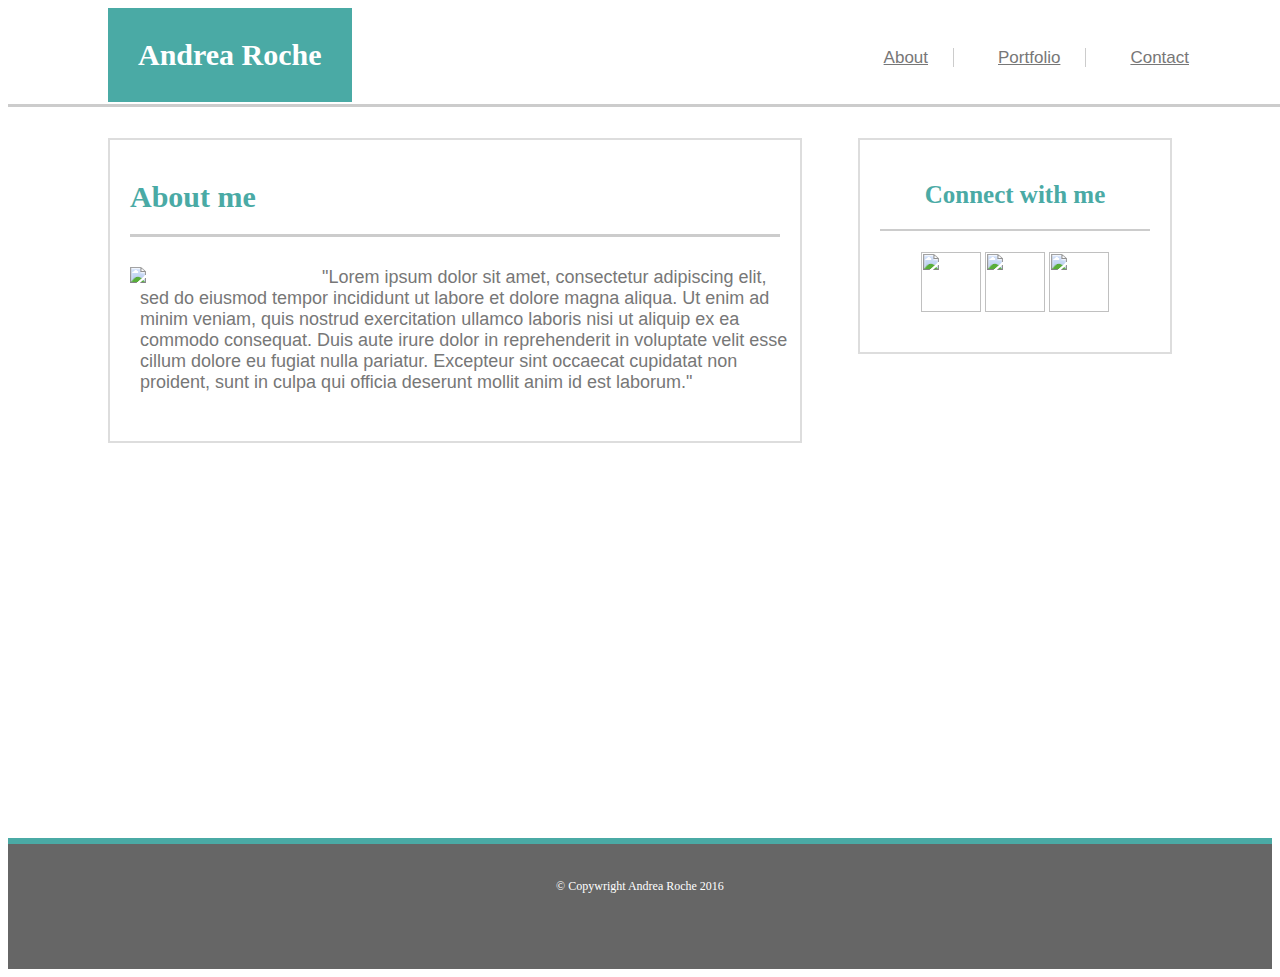
==== index.html @ 13fa29bc "finished contact form" ====
<!DOCTYPE html>

<html>

	<head>
		<title>AMR's Portfolio </title>
			<link href="assets/css/style.css" rel="stylesheet" type="text/css">

			<link rel="stylesheet" href="https://maxcdn.bootstrapcdn.com/bootstrap/3.3.6/css/bootstrap.min.css" integrity="sha384-1q8mTJOASx8j1Au+a5WDVnPi2lkFfwwEAa8hDDdjZlpLegxhjVME1fgjWPGmkzs7" crossorigin="anonymous">

			
	</head>

<body>
     
	<header>

		<h1> Andrea Roche </h1>
			<ul>
		 		<li><a href="index.html" id="detail"> About</a></li>

		 		<li><a href="portfolio.html" id="detail"> Portfolio</a></li>

		 		<li><a href="contact.html"> Contact</a></li>
		  	</ul>	
    </header>

<div class="wrapper">

	<article>

		<h1> About me </h1>
			<img src= "https://raw.githubusercontent.com/amr08/Basic-Portfolio/master/assets/images/FullSizeRender%208.jpg"> 
			<p> "Lorem ipsum dolor sit amet, consectetur adipiscing elit, sed do eiusmod tempor incididunt ut labore et dolore magna aliqua. Ut enim ad minim veniam, quis nostrud exercitation ullamco laboris nisi ut aliquip ex ea commodo consequat. Duis aute irure dolor in reprehenderit in voluptate velit esse cillum dolore eu fugiat nulla pariatur. Excepteur sint occaecat cupidatat non proident, sunt in culpa qui officia deserunt mollit anim id est laborum." </p>
    </article>
        
	<aside>
    
		<h2> Connect with me </h2>
    		<ul>
        		<a href="https://github.com/amr08"><li> <img src= "https://raw.githubusercontent.com/amr08/Basic-Portfolio/master/assets/images/1468433981_github_square.png"></li></a>

        	<a href="https://www.linkedin.com/in/andrea-roche-467a6222"><li> <img src= "https://raw.githubusercontent.com/amr08/Basic-Portfolio/master/assets/images/1468433733_social_linkedin_box_blue.png"></li></a>

        		<a href="http://stackoverflow.com/users/6609767/amr08"><li><img src= "https://raw.githubusercontent.com/amr08/Basic-Portfolio/master/assets/images/1468434232_stackoverflow-square-social-media.png"></li></a>
       	 	</ul>
	</aside>

</div>

	<footer> &copy Copywright Andrea Roche 2016 </footer>

</body>
	
</html>
---- assets/css/style.css ----
body {
	background: url("https://raw.githubusercontent.com/amr08/Basic-Portfolio/master/assets/css/retina_wood/retina_wood.png");	
 
}

header {

	background-color: #ffffff;
	position: fixed;
	width: 100%;
	border-bottom: 3px solid #cccccc;
	z-index: 1;

}

header h1 {

	background-color: #4aaaa5;
	color: white;
	text-align: center;
	padding: 30px;	
	font-size: 30px;
	font-family: "Georgia", "Times", "serif";
	float: left;
	margin: 0px;
	margin-left: 100px;
	font-weight: bold;

}

header ul {
	list-style-type: none;
	margin-top: 20px;
	float: right;
	margin-right: 59px;
	padding: 20px;

}

header  li {
	display: inline;
	font-size: 17px;
	background-color: white;
	padding: 20px;
	font-family: "Arial", "Helvetica Neue";

}

header li a {
	color: #777777;

}

header li a:hover {
	text-decoration: none;
	color: #4aaaa5;

}
	
#detail {
	border-right: 1px solid #cccccc;
	padding-right: 25px;
}

.wrapper {

padding-top: 130px;
height: 700px;

}

.photo {
	height: 205px;
	width: 270px;
	margin: 15px;

}

.text {
	background-color: #4aaaa5;
	color: #ffffff;
	padding:13px;
	width: 270px;
	position: absolute;
	text-align: center;
	font-size: 25px;
	font-family: "Times";
	
}

#box1 {
 	margin-left: 15px;
 	margin-top:150px;
}

#box2 {
	margin-left: 315px;
	margin-top: 150px;
}

#box3 {
	margin-left: 15px;
	margin-top: 385px;
}

#box4 {
 margin-left: 315px;
 margin-top: 385px;
}

#box5 {
	margin-left: 15px;
	margin-top: 620px;
}

article {
	width: 650px;
	background-color: #ffffff;
	padding: 20px;
	float: left;
	margin-left: 100px;
	border: 2px solid #dddddd;
	margin-bottom: 40px;

}

article h1 {
	color: #4aaaa5;
	font-size: 30px;
	font-family: "Georgia", "Times", "serif";
	border-bottom: 3px solid #cccccc;
	padding-bottom: 20px;
	font-weight: bold;

}

article img {
	float: left;
	width: 172px;
	margin-top: 10px;
	margin-right: 20px;

}

article p {
	padding: 10px;
	width: 100%;
	color:#777777;
	font-family: "Arial", "Helvetica Neue";
	font-size: 18px
	
}

aside {
	
	width:270px;	
	background-color: #ffffff;
	float: right;
	margin-right: 100px;
	clear: right;
	border: 2px solid #dddddd;
	padding: 20px;

	/*position:fixed*/;
	
}

aside img{
	width: 60px;
	height: 60px;
	
}

aside ul {
	padding: 0px;
	text-align: center;
	margin-top: 20px;

}
aside li{
	display: inline;

}

aside h2 {
	color: #4aaaa5;
	font-size: 25px;
	font-family: "Georgia", "Times", "serif";
	border-bottom: 2px solid #cccccc;
	padding-bottom: 20px;
	text-align: center;
	
}

footer {
	background-color: #666666;
	width: 100%;
	border-top: 6px solid #4aaaa5;
	text-align: center;
	color:#ffffff;
	font-size: 12px;
	height:90px;
	padding-top:35px;
	clear: both;	

}

form {
	color:#777777;
	font-family: "Arial", "Helvetica Neue";
	font-size: 15px

	
}

button {
	background-color: #4aaaa5;
	width: 115px;
	padding: 8px;
	color: #ffffff;	
	border: none;


}

.button {
	color: white;
	font-size: 20px;
	font-family: "Times", "serif";
	padding-top: 20px;

}

#user_name, #email {
	width: 100%;
	padding: 5px;
	
}

#message {
	width: 100%;
	height: 200px;
	
}
/*figure this shit out

input text {
 padding: 10px;

}
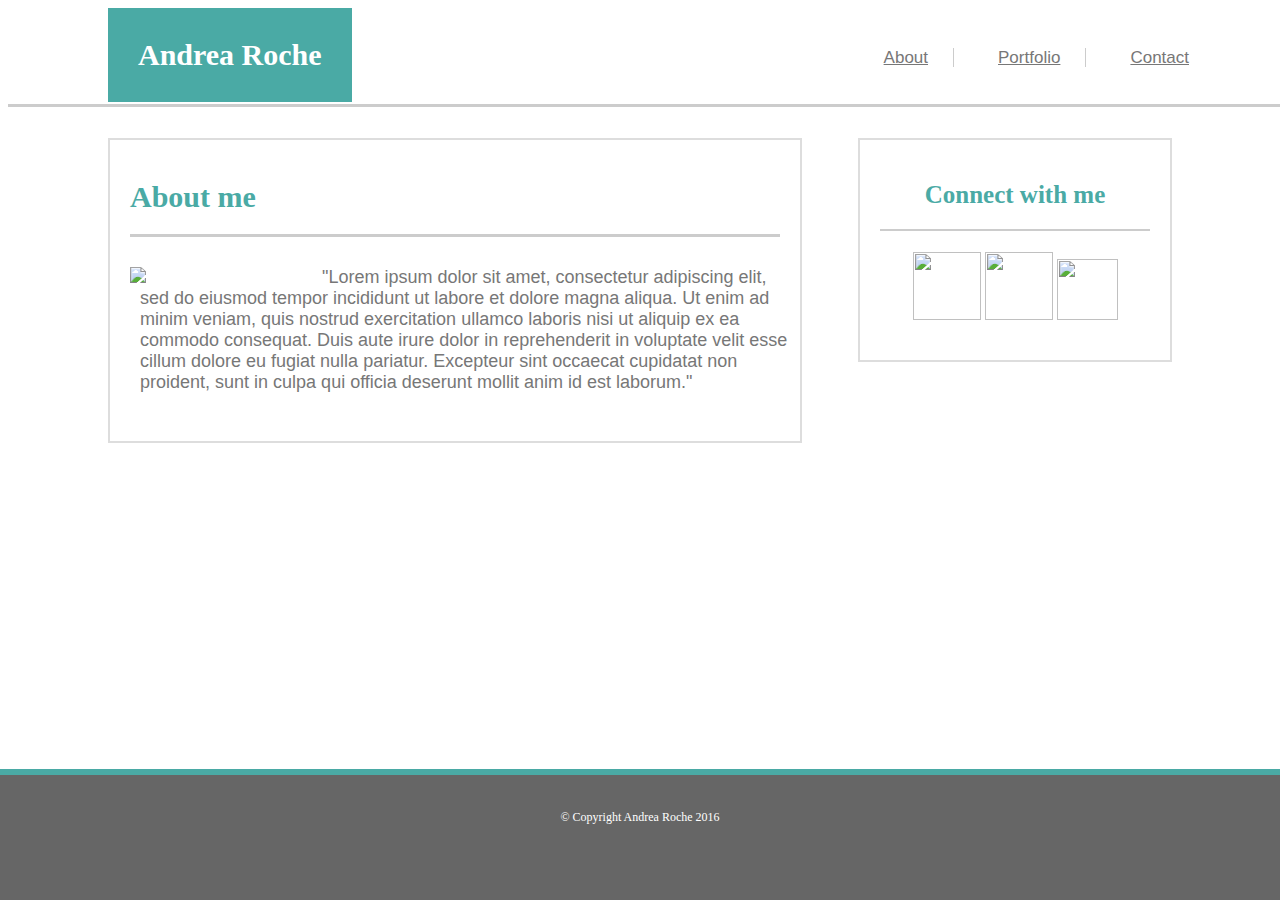
==== commit 308a2156: "added cool effects" ====
--- a/index.html
+++ b/index.html
@@ -38,17 +38,17 @@
     
 		<h2> Connect with me </h2>
     		<ul>
-        		<a href="https://github.com/amr08"><li> <img src= "https://raw.githubusercontent.com/amr08/Basic-Portfolio/master/assets/images/1468433981_github_square.png"></li></a>
+        		<a href="https://github.com/amr08"><li> <img class="asideimg" src= "https://raw.githubusercontent.com/amr08/Basic-Portfolio/master/assets/images/1468433981_github_square.png"></li></a>
 
-        	<a href="https://www.linkedin.com/in/andrea-roche-467a6222"><li> <img src= "https://raw.githubusercontent.com/amr08/Basic-Portfolio/master/assets/images/1468433733_social_linkedin_box_blue.png"></li></a>
+        		<a href="https://www.linkedin.com/in/andrea-roche-467a6222"><li> <img class="asideimg" src= "https://raw.githubusercontent.com/amr08/Basic-Portfolio/master/assets/images/1469045984_linkedin_square_color.png"></li></a>
 
-        		<a href="http://stackoverflow.com/users/6609767/amr08"><li><img src= "https://raw.githubusercontent.com/amr08/Basic-Portfolio/master/assets/images/1468434232_stackoverflow-square-social-media.png"></li></a>
+        		<a href="http://stackoverflow.com/users/6609767/amr08"><li> <img  src= "https://raw.githubusercontent.com/amr08/Basic-Portfolio/master/assets/images/1469046281_stackoverflow.png"></li></a>
        	 	</ul>
 	</aside>
 
 </div>
 
-	<footer> &copy Copywright Andrea Roche 2016 </footer>
+	<footer> &copy Copyright Andrea Roche 2016 </footer>
 
 </body>
 	
--- a/assets/css/style.css
+++ b/assets/css/style.css
@@ -1,8 +1,33 @@
+
+
+/*sticky footer mod*/
+html {
+    position: relative;
+    min-height: 100%;
+}
 
 body {
-	background: url("https://raw.githubusercontent.com/amr08/Basic-Portfolio/master/assets/css/retina_wood/retina_wood.png");	
- 
-}
+   
+    background: url("https://raw.githubusercontent.com/amr08/Basic-Portfolio/master/assets/css/retina_wood/retina_wood.png");	
+    height: 100%;
+}
+
+footer {
+	background-color: #666666;
+	border-top: 6px solid #4aaaa5;
+	text-align: center;
+	color:#ffffff;
+	font-size: 12px;
+	height:90px;
+	padding-top:35px;
+	position: absolute;
+    left: 0;
+    bottom: 0;
+    width: 100%;
+}
+/*end stick footer mod*/
+
+
 
 header {
 
@@ -55,7 +80,8 @@
 header li a:hover {
 	text-decoration: none;
 	color: #4aaaa5;
-
+	text-shadow: 10px 10px 20px #E6E6E6;
+	font-weight: bold;
 }
 	
 #detail {
@@ -66,7 +92,6 @@
 .wrapper {
 
 padding-top: 130px;
-height: 700px;
 
 }
 
@@ -75,8 +100,12 @@
 	width: 270px;
 	margin: 15px;
 
-}
-
+
+}
+
+.photo:hover {
+	box-shadow: 10px 5px 5px gray;
+}
 .text {
 	background-color: #4aaaa5;
 	color: #ffffff;
@@ -121,7 +150,7 @@
 	float: left;
 	margin-left: 100px;
 	border: 2px solid #dddddd;
-	margin-bottom: 40px;
+	margin-bottom: 130px;
 
 }
 
@@ -167,9 +196,17 @@
 }
 
 aside img{
-	width: 60px;
-	height: 60px;
-	
+	width: 61px;
+	height: 61px;
+	
+}
+.asideimg {
+	width: 68px;
+	height: 68px;
+}
+
+aside img:hover {
+	 transform: scale(1.1); 
 }
 
 aside ul {
@@ -193,24 +230,12 @@
 	
 }
 
-footer {
-	background-color: #666666;
-	width: 100%;
-	border-top: 6px solid #4aaaa5;
-	text-align: center;
-	color:#ffffff;
-	font-size: 12px;
-	height:90px;
-	padding-top:35px;
-	clear: both;	
-
-}
+
 
 form {
 	color:#777777;
 	font-family: "Arial", "Helvetica Neue";
 	font-size: 15px
-
 	
 }
 
@@ -221,7 +246,6 @@
 	color: #ffffff;	
 	border: none;
 
-
 }
 
 .button {
@@ -232,6 +256,10 @@
 
 }
 
+button:hover {
+	 transform: scale(1.1); 
+	}
+
 #user_name, #email {
 	width: 100%;
 	padding: 5px;
@@ -243,11 +271,6 @@
 	height: 200px;
 	
 }
-/*figure this shit out
-
-input text {
- padding: 10px;
-
-}
-
-
+
+
+
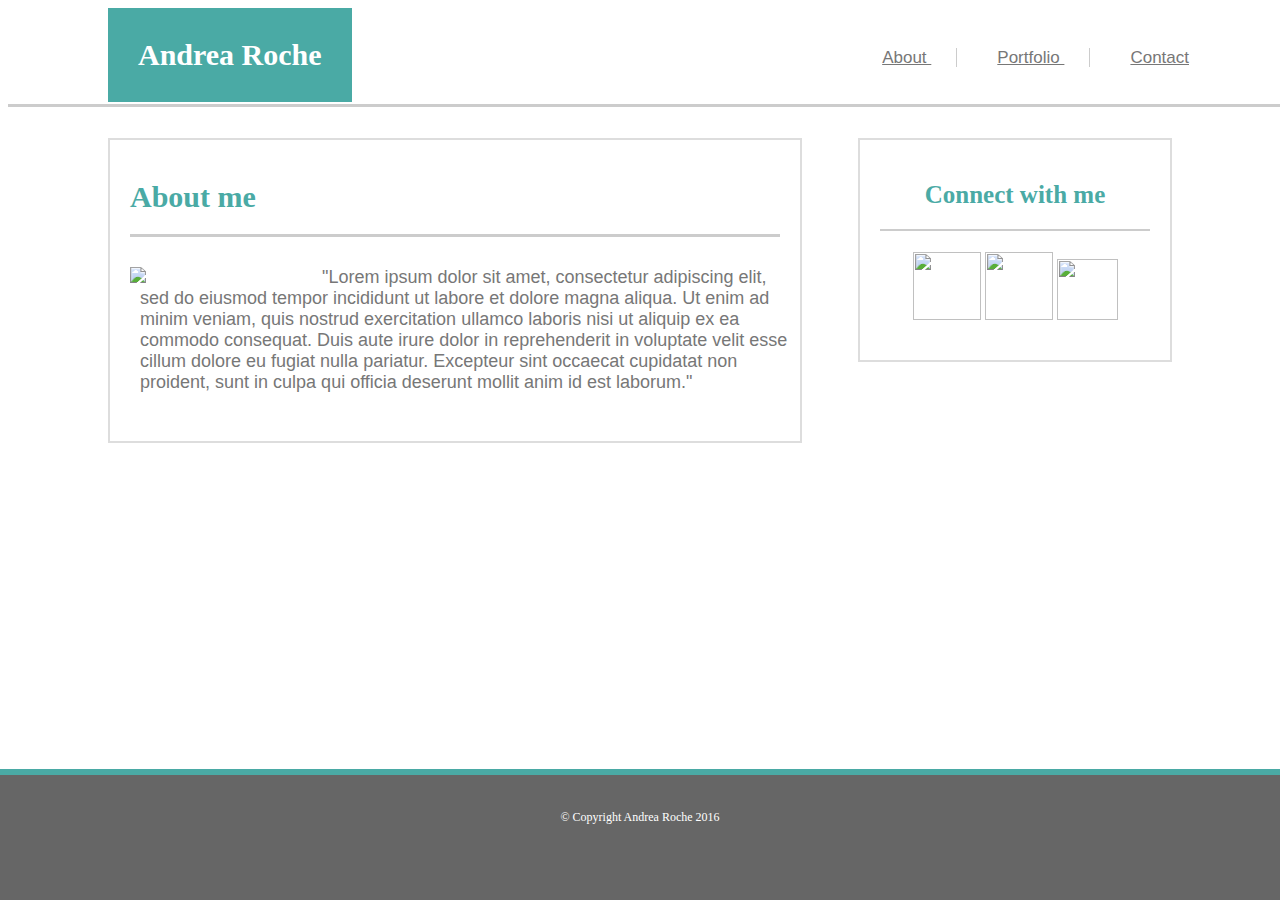
==== commit 1310f90d: "cleaned up code" ====
--- a/index.html
+++ b/index.html
@@ -3,12 +3,13 @@
 <html>
 
 	<head>
-		<title>AMR's Portfolio </title>
+
+		<title> AMR's Portfolio </title>
+
 			<link href="assets/css/style.css" rel="stylesheet" type="text/css">
 
 			<link rel="stylesheet" href="https://maxcdn.bootstrapcdn.com/bootstrap/3.3.6/css/bootstrap.min.css" integrity="sha384-1q8mTJOASx8j1Au+a5WDVnPi2lkFfwwEAa8hDDdjZlpLegxhjVME1fgjWPGmkzs7" crossorigin="anonymous">
 
-			
 	</head>
 
 <body>
@@ -16,13 +17,15 @@
 	<header>
 
 		<h1> Andrea Roche </h1>
+
 			<ul>
-		 		<li><a href="index.html" id="detail"> About</a></li>
+		 		<li><a href="index.html" id="detail"> About </a></li>
 
-		 		<li><a href="portfolio.html" id="detail"> Portfolio</a></li>
+		 		<li><a href="portfolio.html" id="detail"> Portfolio </a></li>
 
-		 		<li><a href="contact.html"> Contact</a></li>
+		 		<li><a href="contact.html"> Contact </a></li>
 		  	</ul>	
+
     </header>
 
 <div class="wrapper">
@@ -31,12 +34,14 @@
 
 		<h1> About me </h1>
 			<img src= "https://raw.githubusercontent.com/amr08/Basic-Portfolio/master/assets/images/FullSizeRender%208.jpg"> 
-			<p> "Lorem ipsum dolor sit amet, consectetur adipiscing elit, sed do eiusmod tempor incididunt ut labore et dolore magna aliqua. Ut enim ad minim veniam, quis nostrud exercitation ullamco laboris nisi ut aliquip ex ea commodo consequat. Duis aute irure dolor in reprehenderit in voluptate velit esse cillum dolore eu fugiat nulla pariatur. Excepteur sint occaecat cupidatat non proident, sunt in culpa qui officia deserunt mollit anim id est laborum." </p>
+				<p> "Lorem ipsum dolor sit amet, consectetur adipiscing elit, sed do eiusmod tempor incididunt ut labore et dolore magna aliqua. Ut enim ad minim veniam, quis nostrud exercitation ullamco laboris nisi ut aliquip ex ea commodo consequat. Duis aute irure dolor in reprehenderit in voluptate velit esse cillum dolore eu fugiat nulla pariatur. Excepteur sint occaecat cupidatat non proident, sunt in culpa qui officia deserunt mollit anim id est laborum." </p>
+
     </article>
         
 	<aside>
     
 		<h2> Connect with me </h2>
+
     		<ul>
         		<a href="https://github.com/amr08"><li> <img class="asideimg" src= "https://raw.githubusercontent.com/amr08/Basic-Portfolio/master/assets/images/1468433981_github_square.png"></li></a>
 
@@ -44,6 +49,7 @@
 
         		<a href="http://stackoverflow.com/users/6609767/amr08"><li> <img  src= "https://raw.githubusercontent.com/amr08/Basic-Portfolio/master/assets/images/1469046281_stackoverflow.png"></li></a>
        	 	</ul>
+
 	</aside>
 
 </div>
--- a/assets/css/style.css
+++ b/assets/css/style.css
@@ -4,15 +4,18 @@
 html {
     position: relative;
     min-height: 100%;
+
 }
 
 body {
    
     background: url("https://raw.githubusercontent.com/amr08/Basic-Portfolio/master/assets/css/retina_wood/retina_wood.png");	
     height: 100%;
+
 }
 
 footer {
+
 	background-color: #666666;
 	border-top: 6px solid #4aaaa5;
 	text-align: center;
@@ -24,10 +27,9 @@
     left: 0;
     bottom: 0;
     width: 100%;
+
 }
 /*end stick footer mod*/
-
-
 
 header {
 
@@ -80,18 +82,19 @@
 header li a:hover {
 	text-decoration: none;
 	color: #4aaaa5;
-	text-shadow: 10px 10px 20px #E6E6E6;
+	text-shadow: 10px 10px 30px #E6E6E6;
 	font-weight: bold;
+
 }
 	
 #detail {
 	border-right: 1px solid #cccccc;
 	padding-right: 25px;
+
 }
 
 .wrapper {
-
-padding-top: 130px;
+	padding-top: 130px;
 
 }
 
@@ -100,12 +103,13 @@
 	width: 270px;
 	margin: 15px;
 
-
 }
 
 .photo:hover {
 	box-shadow: 10px 5px 5px gray;
-}
+
+}
+
 .text {
 	background-color: #4aaaa5;
 	color: #ffffff;
@@ -118,30 +122,35 @@
 	
 }
 
-#box1 {
- 	margin-left: 15px;
- 	margin-top:150px;
-}
-
-#box2 {
-	margin-left: 315px;
-	margin-top: 150px;
-}
-
-#box3 {
-	margin-left: 15px;
-	margin-top: 385px;
-}
-
-#box4 {
- margin-left: 315px;
- margin-top: 385px;
-}
-
-#box5 {
-	margin-left: 15px;
-	margin-top: 620px;
-}
+	#box1 {
+ 		margin-left: 15px;
+ 		margin-top:150px;
+
+	}
+
+	#box2 {
+		margin-left: 315px;
+		margin-top: 150px;
+
+	}
+
+	#box3 {
+		margin-left: 15px;
+		margin-top: 385px;
+
+	}
+
+	#box4 {
+ 		margin-left: 315px;
+ 		margin-top: 385px;
+
+	}
+
+	#box5 {
+		margin-left: 15px;
+		margin-top: 620px;
+		
+	}
 
 article {
 	width: 650px;
@@ -191,8 +200,6 @@
 	border: 2px solid #dddddd;
 	padding: 20px;
 
-	/*position:fixed*/;
-	
 }
 
 aside img{
@@ -200,13 +207,16 @@
 	height: 61px;
 	
 }
+
 .asideimg {
 	width: 68px;
 	height: 68px;
+
 }
 
 aside img:hover {
 	 transform: scale(1.1); 
+
 }
 
 aside ul {
@@ -215,6 +225,7 @@
 	margin-top: 20px;
 
 }
+
 aside li{
 	display: inline;
 
@@ -230,8 +241,6 @@
 	
 }
 
-
-
 form {
 	color:#777777;
 	font-family: "Arial", "Helvetica Neue";
@@ -258,7 +267,8 @@
 
 button:hover {
 	 transform: scale(1.1); 
-	}
+
+}
 
 #user_name, #email {
 	width: 100%;
@@ -272,5 +282,3 @@
 	
 }
 
-
-
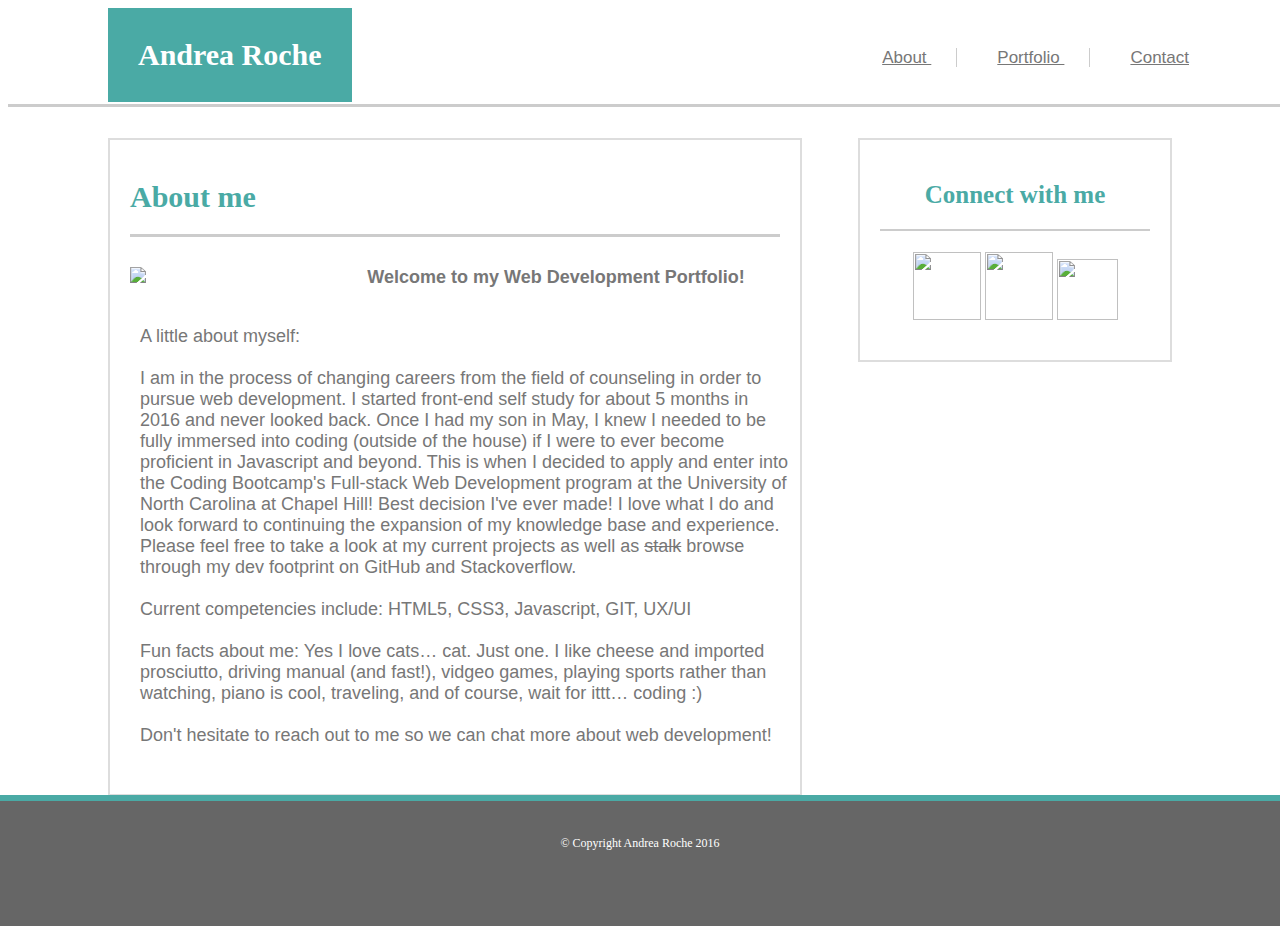
==== commit 842c66f5: "final push to github" ====
--- a/index.html
+++ b/index.html
@@ -16,7 +16,7 @@
      
 	<header>
 
-		<h1> Andrea Roche </h1>
+		<a href="index.html"> <h1> Andrea Roche </h1> </a>
 
 			<ul>
 		 		<li><a href="index.html" id="detail"> About </a></li>
@@ -34,7 +34,16 @@
 
 		<h1> About me </h1>
 			<img src= "https://raw.githubusercontent.com/amr08/Basic-Portfolio/master/assets/images/FullSizeRender%208.jpg"> 
-				<p> "Lorem ipsum dolor sit amet, consectetur adipiscing elit, sed do eiusmod tempor incididunt ut labore et dolore magna aliqua. Ut enim ad minim veniam, quis nostrud exercitation ullamco laboris nisi ut aliquip ex ea commodo consequat. Duis aute irure dolor in reprehenderit in voluptate velit esse cillum dolore eu fugiat nulla pariatur. Excepteur sint occaecat cupidatat non proident, sunt in culpa qui officia deserunt mollit anim id est laborum." </p>
+				<p id="pdetail"> Welcome to my Web Development Portfolio!</p> 
+				<p> A little about myself: <br><br>
+				I am in the process of changing careers from the field of counseling in order to pursue web development. I started front-end self study for about 5 months in 2016 and never looked back.  Once I had my son in May, I knew I needed to be fully immersed into coding (outside of the house) if I were to ever become proficient in Javascript and beyond. This is when I decided to apply and enter into the Coding Bootcamp&#39;s Full-stack Web Development program at the University of North Carolina at Chapel Hill!  Best decision I&#39;ve ever made! I love what I do and look forward to continuing the expansion of my knowledge base and experience.   Please feel free to take a look at my current projects as well as <strike>stalk</strike> browse through my dev footprint on GitHub and Stackoverflow. <br><br>
+
+				Current competencies include: HTML5, CSS3, Javascript, GIT, UX/UI <br><br>
+ 
+				Fun facts about me: Yes I love cats&#8230  cat. Just one.  I like cheese and imported prosciutto, driving manual (and fast!), vidgeo games, playing sports rather than watching, piano is cool, traveling, and of course, wait for ittt&#8230 coding :) <br><br>
+
+				Don&#39;t hesitate to reach out to me so we can chat more about web development!
+ 				</p>
 
     </article>
         
--- a/assets/css/style.css
+++ b/assets/css/style.css
@@ -48,7 +48,7 @@
 	text-align: center;
 	padding: 30px;	
 	font-size: 30px;
-	font-family: "Georgia", "Times", "serif";
+	font-family: 'Georgia', 'Times', 'Times New Roman', 'serif';
 	float: left;
 	margin: 0px;
 	margin-left: 100px;
@@ -70,7 +70,7 @@
 	font-size: 17px;
 	background-color: white;
 	padding: 20px;
-	font-family: "Arial", "Helvetica Neue";
+	font-family: 'Arial', 'Helvetica Neue', 'Helvetica', 'sans-serif';
 
 }
 
@@ -79,11 +79,12 @@
 
 }
 
-header li a:hover {
-	text-decoration: none;
-	color: #4aaaa5;
-	text-shadow: 10px 10px 30px #E6E6E6;
-	font-weight: bold;
+	header li a:hover {
+		text-decoration: none;
+		color: #4aaaa5;
+		text-shadow: 10px 10px 20px #E6E6E6;
+		font-weight: bold;
+	
 
 }
 	
@@ -105,8 +106,8 @@
 
 }
 
-.photo:hover {
-	box-shadow: 10px 5px 5px gray;
+	.photo:hover {
+		box-shadow: 10px 5px 5px gray;
 
 }
 
@@ -166,7 +167,7 @@
 article h1 {
 	color: #4aaaa5;
 	font-size: 30px;
-	font-family: "Georgia", "Times", "serif";
+	font-family: 'Georgia', 'Times', 'Times New Roman', 'serif';
 	border-bottom: 3px solid #cccccc;
 	padding-bottom: 20px;
 	font-weight: bold;
@@ -185,10 +186,16 @@
 	padding: 10px;
 	width: 100%;
 	color:#777777;
-	font-family: "Arial", "Helvetica Neue";
+	font-family: 'Arial', 'Helvetica Neue', 'Helvetica', 'sans-serif';
 	font-size: 18px
 	
 }
+
+	#pdetail {
+		text-align: center;
+		font-weight: bold;
+
+	}
 
 aside {
 	
@@ -214,8 +221,8 @@
 
 }
 
-aside img:hover {
-	 transform: scale(1.1); 
+	aside img:hover {
+	 	transform: scale(1.1); 
 
 }
 
@@ -234,7 +241,7 @@
 aside h2 {
 	color: #4aaaa5;
 	font-size: 25px;
-	font-family: "Georgia", "Times", "serif";
+	font-family: 'Georgia', 'Times', 'Times New Roman', 'serif';
 	border-bottom: 2px solid #cccccc;
 	padding-bottom: 20px;
 	text-align: center;
@@ -243,7 +250,7 @@
 
 form {
 	color:#777777;
-	font-family: "Arial", "Helvetica Neue";
+	font-family: 'Arial', 'Helvetica Neue', 'Helvetica', 'sans-serif';
 	font-size: 15px
 	
 }
@@ -265,8 +272,8 @@
 
 }
 
-button:hover {
-	 transform: scale(1.1); 
+	button:hover {
+	 	transform: scale(1.1); 
 
 }
 
@@ -282,3 +289,5 @@
 	
 }
 
+
+
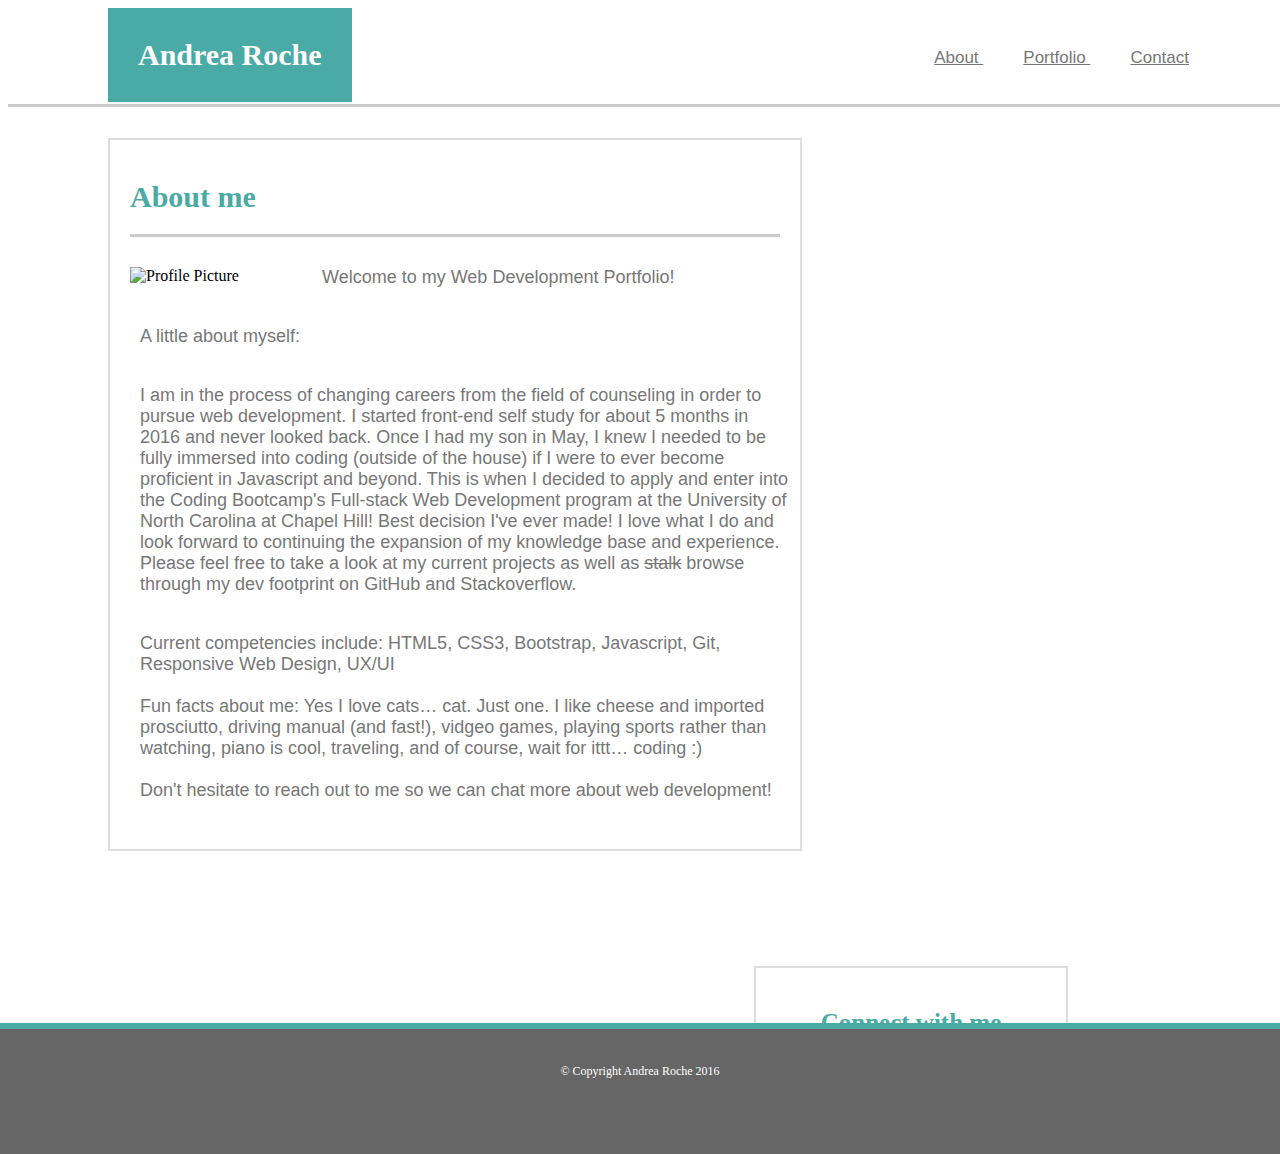
==== commit 5c658741: "adding responsive design" ====
--- a/index.html
+++ b/index.html
@@ -1,6 +1,7 @@
 <!DOCTYPE html>
 
 <html>
+
 
 	<head>
 
@@ -9,6 +10,8 @@
 			<link href="assets/css/style.css" rel="stylesheet" type="text/css">
 
 			<link rel="stylesheet" href="https://maxcdn.bootstrapcdn.com/bootstrap/3.3.6/css/bootstrap.min.css" integrity="sha384-1q8mTJOASx8j1Au+a5WDVnPi2lkFfwwEAa8hDDdjZlpLegxhjVME1fgjWPGmkzs7" crossorigin="anonymous">
+
+<meta name="viewport" content="width=device-width, initial-scale=1.0">
 
 	</head>
 
@@ -19,9 +22,9 @@
 		<a href="index.html"> <h1> Andrea Roche </h1> </a>
 
 			<ul>
-		 		<li><a href="index.html" id="detail"> About </a></li>
+		 		<li><a href="index.html" class="detail"> About </a></li>
 
-		 		<li><a href="portfolio.html" id="detail"> Portfolio </a></li>
+		 		<li><a href="portfolio.html" class="detail"> Portfolio </a></li>
 
 		 		<li><a href="contact.html"> Contact </a></li>
 		  	</ul>	
@@ -33,14 +36,14 @@
 	<article>
 
 		<h1> About me </h1>
-			<img src= "https://raw.githubusercontent.com/amr08/Basic-Portfolio/master/assets/images/FullSizeRender%208.jpg"> 
+			<img src= "https://raw.githubusercontent.com/amr08/Basic-Portfolio/master/assets/images/FullSizeRender%208.jpg" alt="Profile Picture"> 
 				<p id="pdetail"> Welcome to my Web Development Portfolio!</p> 
-				<p> A little about myself: <br><br>
-				I am in the process of changing careers from the field of counseling in order to pursue web development. I started front-end self study for about 5 months in 2016 and never looked back.  Once I had my son in May, I knew I needed to be fully immersed into coding (outside of the house) if I were to ever become proficient in Javascript and beyond. This is when I decided to apply and enter into the Coding Bootcamp&#39;s Full-stack Web Development program at the University of North Carolina at Chapel Hill!  Best decision I&#39;ve ever made! I love what I do and look forward to continuing the expansion of my knowledge base and experience.   Please feel free to take a look at my current projects as well as <strike>stalk</strike> browse through my dev footprint on GitHub and Stackoverflow. <br><br>
+				<p> A little about myself:</p> 
+				<p> I am in the process of changing careers from the field of counseling in order to pursue web development. I started front-end self study for about 5 months in 2016 and never looked back.  Once I had my son in May, I knew I needed to be fully immersed into coding (outside of the house) if I were to ever become proficient in Javascript and beyond. This is when I decided to apply and enter into the Coding Bootcamp&#39;s Full-stack Web Development program at the University of North Carolina at Chapel Hill!  Best decision I&#39;ve ever made! I love what I do and look forward to continuing the expansion of my knowledge base and experience.  Please feel free to take a look at my current projects as well as <span id="p2detail">stalk</span> browse through my dev footprint on GitHub and Stackoverflow.</p>
 
-				Current competencies include: HTML5, CSS3, Javascript, GIT, UX/UI <br><br>
+				<p> Current competencies include: HTML5, CSS3, Bootstrap, Javascript, Git, Responsive Web Design, UX/UI <br><br>
  
-				Fun facts about me: Yes I love cats&#8230  cat. Just one.  I like cheese and imported prosciutto, driving manual (and fast!), vidgeo games, playing sports rather than watching, piano is cool, traveling, and of course, wait for ittt&#8230 coding :) <br><br>
+				Fun facts about me: Yes I love cats&#8230;  cat. Just one.  I like cheese and imported prosciutto, driving manual (and fast!), vidgeo games, playing sports rather than watching, piano is cool, traveling, and of course, wait for ittt&#8230; coding :) <br><br>
 
 				Don&#39;t hesitate to reach out to me so we can chat more about web development!
  				</p>
@@ -52,18 +55,18 @@
 		<h2> Connect with me </h2>
 
     		<ul>
-        		<a href="https://github.com/amr08"><li> <img class="asideimg" src= "https://raw.githubusercontent.com/amr08/Basic-Portfolio/master/assets/images/1468433981_github_square.png"></li></a>
+        		<li> <a href="https://github.com/amr08"><img class="asideimg" src= "https://raw.githubusercontent.com/amr08/Basic-Portfolio/master/assets/images/1468433981_github_square.png" alt="github icon"></a></li>
 
-        		<a href="https://www.linkedin.com/in/andrea-roche-467a6222"><li> <img class="asideimg" src= "https://raw.githubusercontent.com/amr08/Basic-Portfolio/master/assets/images/1469045984_linkedin_square_color.png"></li></a>
+        		<li><a href="https://www.linkedin.com/in/andrea-roche-467a6222"><img class="asideimg" src= "https://raw.githubusercontent.com/amr08/Basic-Portfolio/master/assets/images/1469045984_linkedin_square_color.png" alt="linkedin icon"></a></li>
 
-        		<a href="http://stackoverflow.com/users/6609767/amr08"><li> <img  src= "https://raw.githubusercontent.com/amr08/Basic-Portfolio/master/assets/images/1469046281_stackoverflow.png"></li></a>
+        		<li><a href="http://stackoverflow.com/users/6609767/amr08"><img  src= "https://raw.githubusercontent.com/amr08/Basic-Portfolio/master/assets/images/1469046281_stackoverflow.png" alt="stack overflow icon"></a></li>
        	 	</ul>
 
 	</aside>
 
 </div>
 
-	<footer> &copy Copyright Andrea Roche 2016 </footer>
+	<footer> &copy; Copyright Andrea Roche 2016 </footer>
 
 </body>
 	
--- a/assets/css/style.css
+++ b/assets/css/style.css
@@ -29,7 +29,7 @@
     width: 100%;
 
 }
-/*end stick footer mod*/
+/*end sticky footer mod*/
 
 header {
 
@@ -85,7 +85,6 @@
 		text-shadow: 10px 10px 20px #E6E6E6;
 		font-weight: bold;
 	
-
 }
 	
 #detail {
@@ -96,14 +95,15 @@
 
 .wrapper {
 	padding-top: 130px;
+	width: 960px;
+	margin-left: 100px;
 
 }
 
 .photo {
 	height: 205px;
 	width: 270px;
-	margin: 15px;
-
+	
 }
 
 	.photo:hover {
@@ -124,32 +124,29 @@
 }
 
 	#box1 {
- 		margin-left: 15px;
- 		margin-top:150px;
+ 		margin-top:145px;
 
 	}
 
 	#box2 {
-		margin-left: 315px;
-		margin-top: 150px;
+		margin-left: 290px;
+		margin-top: 145px;
 
 	}
 
 	#box3 {
-		margin-left: 15px;
-		margin-top: 385px;
+		margin-top: 360px;
 
 	}
 
 	#box4 {
- 		margin-left: 315px;
- 		margin-top: 385px;
+ 		margin-left: 290px;
+ 		margin-top: 360px;
 
 	}
 
 	#box5 {
-		margin-left: 15px;
-		margin-top: 620px;
+		margin-top: 575px;
 		
 	}
 
@@ -158,9 +155,8 @@
 	background-color: #ffffff;
 	padding: 20px;
 	float: left;
-	margin-left: 100px;
 	border: 2px solid #dddddd;
-	margin-bottom: 130px;
+	margin-bottom: 12%;
 
 }
 
@@ -191,22 +187,25 @@
 	
 }
 
-	#pdetail {
+	.pdetail {
 		text-align: center;
 		font-weight: bold;
 
 	}
 
+    #p2detail {
+    	text-decoration: line-through;
+
+    }
+
 aside {
-	
+	width: 100%;
 	width:270px;	
 	background-color: #ffffff;
 	float: right;
-	margin-right: 100px;
-	clear: right;
 	border: 2px solid #dddddd;
 	padding: 20px;
-
+	
 }
 
 aside img{
@@ -215,16 +214,16 @@
 	
 }
 
-.asideimg {
-	width: 68px;
-	height: 68px;
-
-}
+	.asideimg {
+		width: 68px;
+		height: 68px;
+
+	}
 
 	aside img:hover {
 	 	transform: scale(1.1); 
 
-}
+	}
 
 aside ul {
 	padding: 0px;
@@ -264,18 +263,18 @@
 
 }
 
-.button {
-	color: white;
-	font-size: 20px;
-	font-family: "Times", "serif";
-	padding-top: 20px;
-
-}
+	.button {
+		color: white;
+		font-size: 20px;
+		font-family: "Times", "serif";
+		padding-top: 20px;
+
+	}
 
 	button:hover {
 	 	transform: scale(1.1); 
 
-}
+	}
 
 #user_name, #email {
 	width: 100%;
@@ -289,5 +288,243 @@
 	
 }
 
-
-
+/*regular screen*/
+	@media screen and (max-width: 980px) {
+		
+
+
+		aside {
+			margin-right: 18%;
+		}
+
+		article {
+			width: 400px;
+
+		}
+
+		article img {
+			width: 100%;
+			margin-bottom: 20px;
+
+		}
+
+		.photo {
+			width: 350px;
+			height: 300px;
+		}
+
+			#box1 {
+				width: 350px;
+				margin-top: 235px;
+			}
+
+			#box2 {
+				margin-top: 565px;
+				margin-left: 0;
+				width: 350px;
+			}
+        
+       		#box3 { 
+        		margin-top: 900px; 
+        		width: 350px;
+   	   		}
+	
+        	#box4 {
+        		margin-left: 0px;
+        		margin-top: 1230px;
+        		width: 350px;
+       		}
+
+			#box5 {
+				margin-top: 1555px;
+				width: 350px;
+				
+			}
+		}
+
+
+/*tablet*/
+	@media screen and (max-width: 768px) {
+
+
+		.wrapper {
+			margin: 0px;
+			max-width: 768px;
+
+			}
+		
+		header {
+			position: static;
+			width: 100%;
+			height: 96px;
+
+		}
+
+		header h1 {
+			margin-left: 2%;
+
+		}
+
+		header ul {	
+			margin-right: 2%;
+
+		}
+
+		article {
+			width: 98%;
+			margin-left: 9px;
+			margin-top: -15%;
+		
+		}
+
+		article img {
+			width: 50%;
+
+		}
+
+		aside {
+			float: left;
+			border: 2px solid black;
+			margin-bottom: 15%;
+			margin-top: -8%;
+			margin-left: 1%;
+			width: 98%;
+
+		}
+
+		aside ul {
+			text-align: left;
+
+		}
+
+		aside h2 {
+			text-align: left;
+	
+		}
+
+		.photo {
+			height: 250px;
+			width: 300px;
+			margin: 20px;
+
+		}
+
+			#box1 {
+				margin-top: 190px;
+				margin-left: 20px;
+				width: 300px;
+			}
+
+			#box2 {
+				margin-top: 190px;
+				margin-left: 360px;
+				width: 300px;
+
+			}
+
+			#box3 {
+				margin-left: 20px;
+				margin-top: 485px;
+				width: 300px;
+
+			}
+
+			#box4 {
+	 			margin-left:360px;
+	 			margin-top: 485px;
+	 			width: 300px;
+
+			}
+
+			#box5 {
+	 			margin-left:20px;
+	 			margin-top: 775px;
+	 			width: 300px;
+
+			}
+
+		
+		}
+
+/*phone in landscape*/
+	@media screen and (max-width: 640px) {
+
+		header {
+			position: static;
+			margin-left: -2%;
+
+		}
+
+		header h1 {
+			width: 100%;
+
+		}
+
+		header ul{
+			margin-top: 0;
+			width: 100%;
+
+		}
+
+		header li {
+			padding-left: 10%;
+			padding-right: 13.3%;
+			text-align: center;
+			
+		}
+		
+		.wrapper {
+			padding: 0px;
+			width: 640px;
+
+		}
+
+		article {
+			margin-top: 0%;
+
+		}
+
+		.photo {
+			width: 500px;
+			height: 400px;
+
+		}
+
+			#box1 {
+				width: 500px;
+				margin-top: 340px;
+				margin-left: 20px;
+
+			}
+		
+			#box2 {
+				width: 500px;
+				margin-top: 790px;
+				margin-left: 20px;
+
+			}
+
+			#box3 {
+				width: 500px;
+				margin-top: 1230px;
+				margin-left: 20px;
+
+			}
+
+			#box4 {
+				width:500px;
+				margin-left: 20px;
+				margin-top: 1665px;
+				
+			}
+
+			#box5 {
+				width: 500px;
+				margin-left:20px;
+				margin-top: 2110px;
+
+			}
+
+		}
+		
+
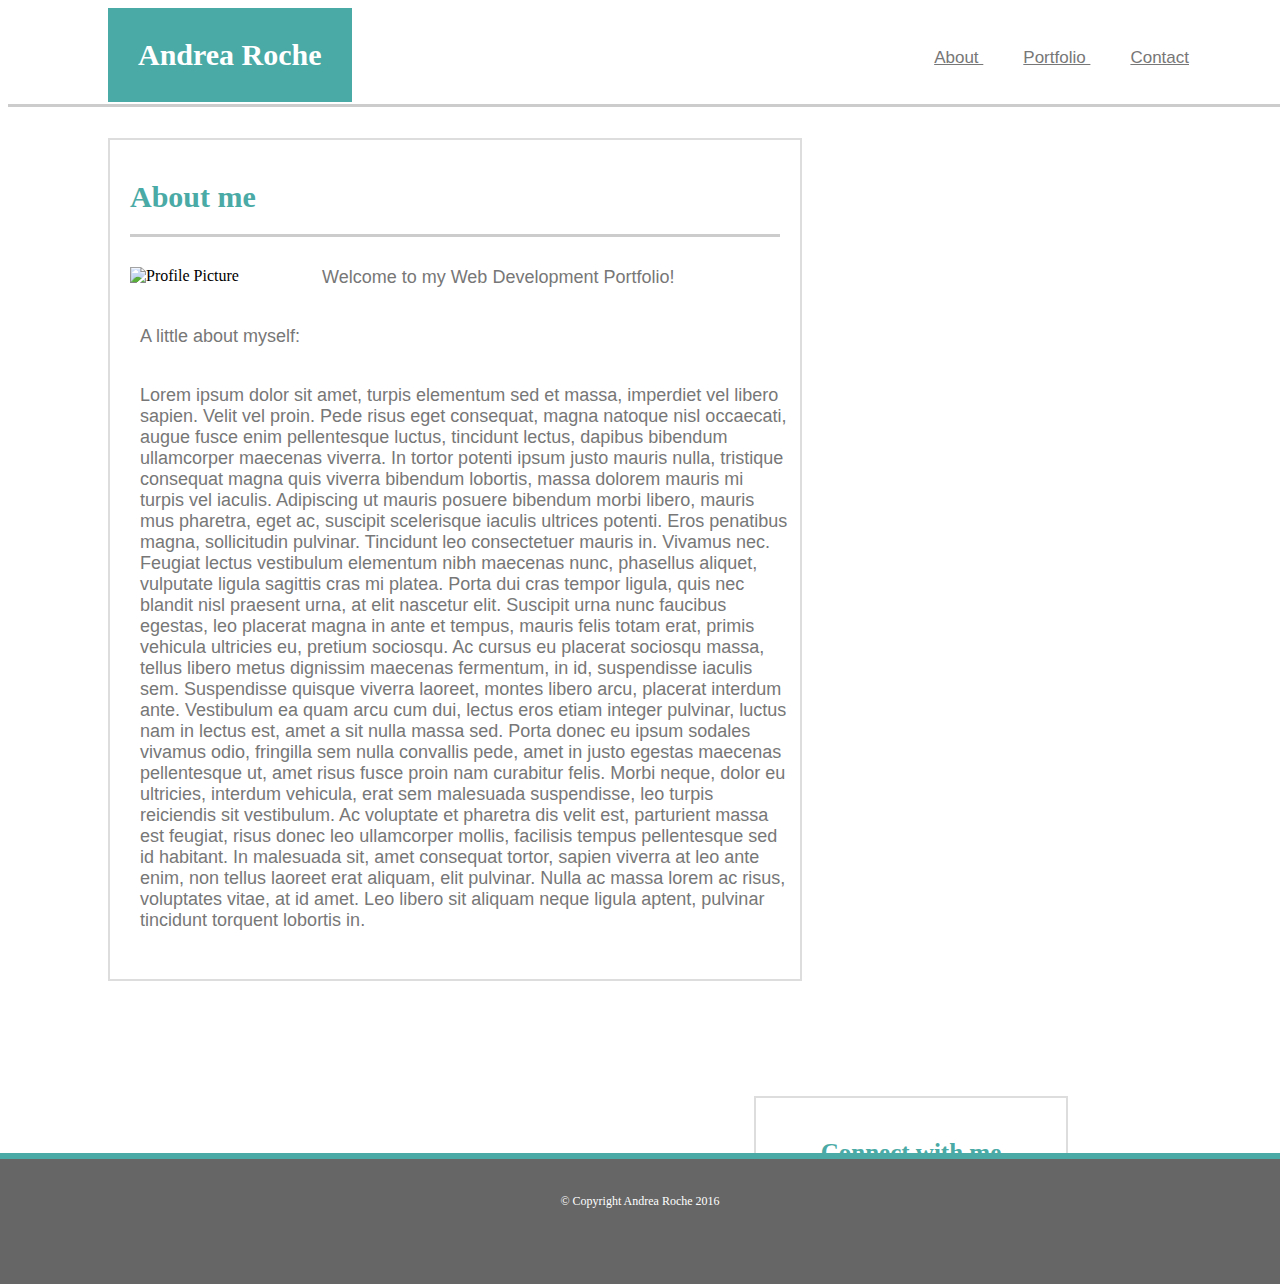
==== commit 0a54afa8: "updated mockup" ====
--- a/index.html
+++ b/index.html
@@ -39,13 +39,9 @@
 			<img src= "https://raw.githubusercontent.com/amr08/Basic-Portfolio/master/assets/images/FullSizeRender%208.jpg" alt="Profile Picture"> 
 				<p id="pdetail"> Welcome to my Web Development Portfolio!</p> 
 				<p> A little about myself:</p> 
-				<p> I am in the process of changing careers from the field of counseling in order to pursue web development. I started front-end self study for about 5 months in 2016 and never looked back.  Once I had my son in May, I knew I needed to be fully immersed into coding (outside of the house) if I were to ever become proficient in Javascript and beyond. This is when I decided to apply and enter into the Coding Bootcamp&#39;s Full-stack Web Development program at the University of North Carolina at Chapel Hill!  Best decision I&#39;ve ever made! I love what I do and look forward to continuing the expansion of my knowledge base and experience.  Please feel free to take a look at my current projects as well as <span id="p2detail">stalk</span> browse through my dev footprint on GitHub and Stackoverflow.</p>
-
-				<p> Current competencies include: HTML5, CSS3, Bootstrap, Javascript, Git, Responsive Web Design, UX/UI <br><br>
- 
-				Fun facts about me: Yes I love cats&#8230;  cat. Just one.  I like cheese and imported prosciutto, driving manual (and fast!), vidgeo games, playing sports rather than watching, piano is cool, traveling, and of course, wait for ittt&#8230; coding :) <br><br>
-
-				Don&#39;t hesitate to reach out to me so we can chat more about web development!
+				<p> Lorem ipsum dolor sit amet, turpis elementum sed et massa, imperdiet vel libero sapien. Velit vel proin. Pede risus eget consequat, magna natoque nisl occaecati, augue fusce enim pellentesque luctus, tincidunt lectus, dapibus bibendum ullamcorper maecenas viverra. In tortor potenti ipsum justo mauris nulla, tristique consequat magna quis viverra bibendum lobortis, massa dolorem mauris mi turpis vel iaculis. Adipiscing ut mauris posuere bibendum morbi libero, mauris mus pharetra, eget ac, suscipit scelerisque iaculis ultrices potenti. Eros penatibus magna, sollicitudin pulvinar. Tincidunt leo consectetuer mauris in.
+				Vivamus nec. Feugiat lectus vestibulum elementum nibh maecenas nunc, phasellus aliquet, vulputate ligula sagittis cras mi platea. Porta dui cras tempor ligula, quis nec blandit nisl praesent urna, at elit nascetur elit. Suscipit urna nunc faucibus egestas, leo placerat magna in ante et tempus, mauris felis totam erat, primis vehicula ultricies eu, pretium sociosqu. Ac cursus eu placerat sociosqu massa, tellus libero metus dignissim maecenas fermentum, in id, suspendisse iaculis sem. Suspendisse quisque viverra laoreet, montes libero arcu, placerat interdum ante.
+				Vestibulum ea quam arcu cum dui, lectus eros etiam integer pulvinar, luctus nam in lectus est, amet a sit nulla massa sed. Porta donec eu ipsum sodales vivamus odio, fringilla sem nulla convallis pede, amet in justo egestas maecenas pellentesque ut, amet risus fusce proin nam curabitur felis. Morbi neque, dolor eu ultricies, interdum vehicula, erat sem malesuada suspendisse, leo turpis reiciendis sit vestibulum. Ac voluptate et pharetra dis velit est, parturient massa est feugiat, risus donec leo ullamcorper mollis, facilisis tempus pellentesque sed id habitant. In malesuada sit, amet consequat tortor, sapien viverra at leo ante enim, non tellus laoreet erat aliquam, elit pulvinar. Nulla ac massa lorem ac risus, voluptates vitae, at id amet. Leo libero sit aliquam neque ligula aptent, pulvinar tincidunt torquent lobortis in.
  				</p>
 
     </article>
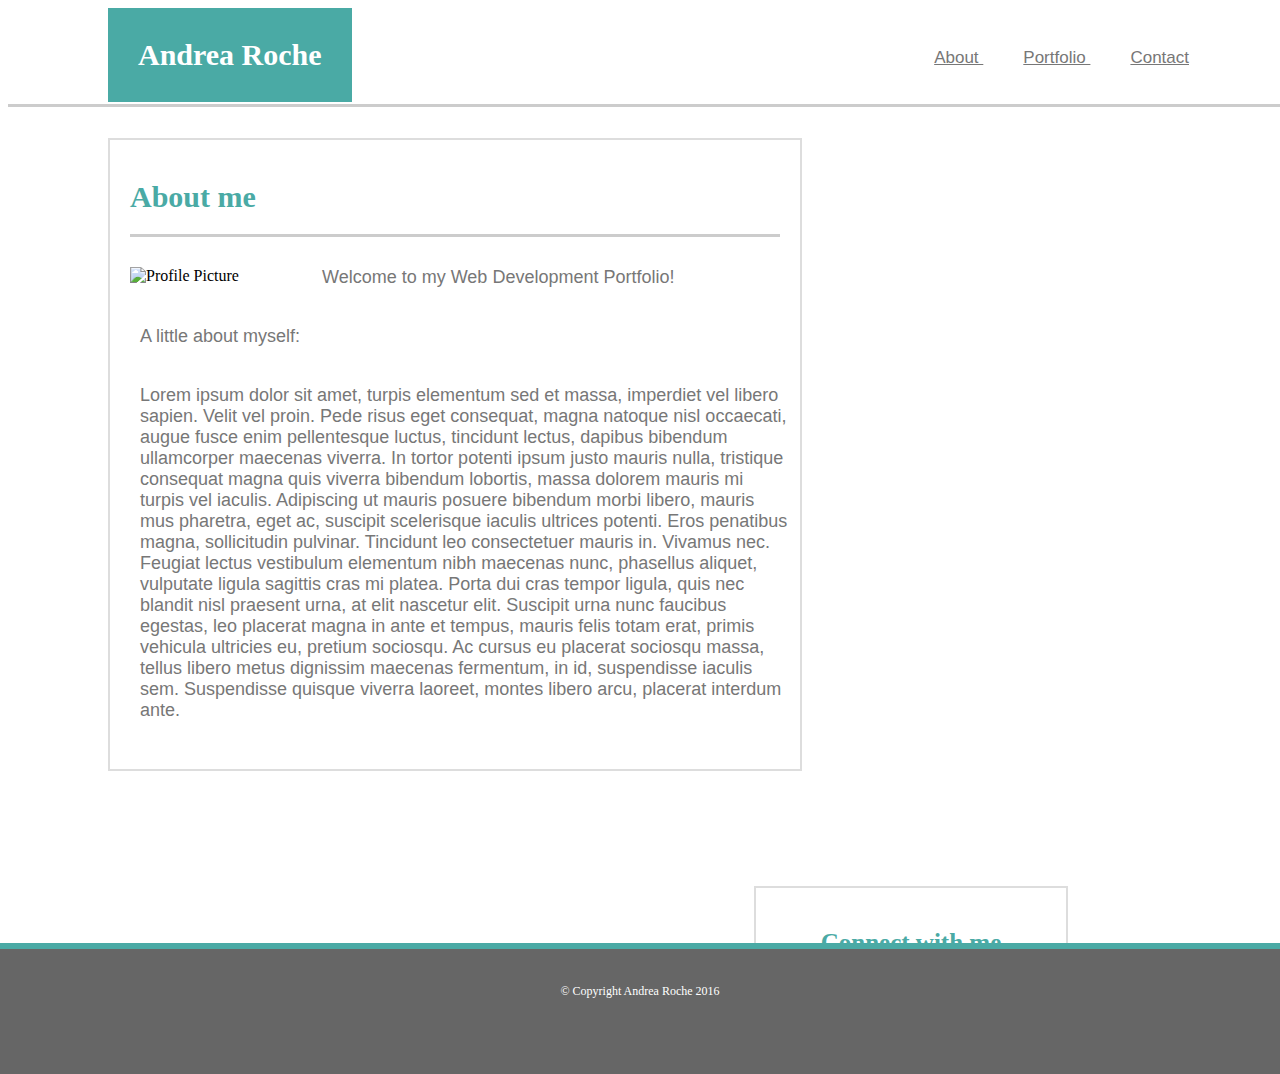
==== commit aa744772: "made shorter" ====
--- a/index.html
+++ b/index.html
@@ -41,7 +41,7 @@
 				<p> A little about myself:</p> 
 				<p> Lorem ipsum dolor sit amet, turpis elementum sed et massa, imperdiet vel libero sapien. Velit vel proin. Pede risus eget consequat, magna natoque nisl occaecati, augue fusce enim pellentesque luctus, tincidunt lectus, dapibus bibendum ullamcorper maecenas viverra. In tortor potenti ipsum justo mauris nulla, tristique consequat magna quis viverra bibendum lobortis, massa dolorem mauris mi turpis vel iaculis. Adipiscing ut mauris posuere bibendum morbi libero, mauris mus pharetra, eget ac, suscipit scelerisque iaculis ultrices potenti. Eros penatibus magna, sollicitudin pulvinar. Tincidunt leo consectetuer mauris in.
 				Vivamus nec. Feugiat lectus vestibulum elementum nibh maecenas nunc, phasellus aliquet, vulputate ligula sagittis cras mi platea. Porta dui cras tempor ligula, quis nec blandit nisl praesent urna, at elit nascetur elit. Suscipit urna nunc faucibus egestas, leo placerat magna in ante et tempus, mauris felis totam erat, primis vehicula ultricies eu, pretium sociosqu. Ac cursus eu placerat sociosqu massa, tellus libero metus dignissim maecenas fermentum, in id, suspendisse iaculis sem. Suspendisse quisque viverra laoreet, montes libero arcu, placerat interdum ante.
-				Vestibulum ea quam arcu cum dui, lectus eros etiam integer pulvinar, luctus nam in lectus est, amet a sit nulla massa sed. Porta donec eu ipsum sodales vivamus odio, fringilla sem nulla convallis pede, amet in justo egestas maecenas pellentesque ut, amet risus fusce proin nam curabitur felis. Morbi neque, dolor eu ultricies, interdum vehicula, erat sem malesuada suspendisse, leo turpis reiciendis sit vestibulum. Ac voluptate et pharetra dis velit est, parturient massa est feugiat, risus donec leo ullamcorper mollis, facilisis tempus pellentesque sed id habitant. In malesuada sit, amet consequat tortor, sapien viverra at leo ante enim, non tellus laoreet erat aliquam, elit pulvinar. Nulla ac massa lorem ac risus, voluptates vitae, at id amet. Leo libero sit aliquam neque ligula aptent, pulvinar tincidunt torquent lobortis in.
+			
  				</p>
 
     </article>
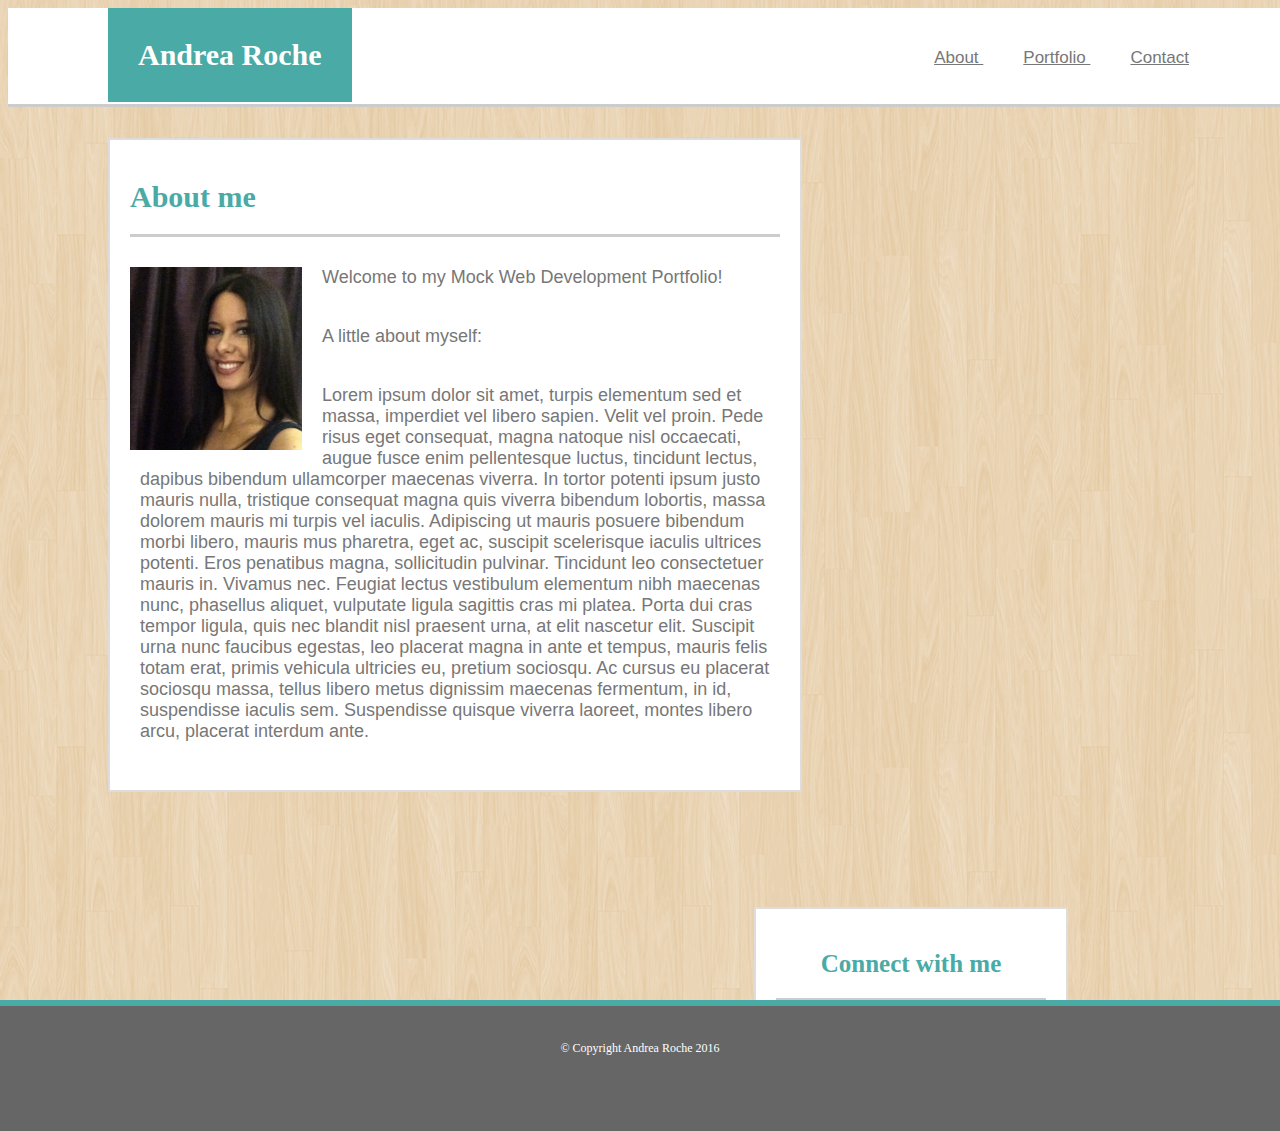
==== commit 8158a2b9: "adjusting move over" ====
--- a/index.html
+++ b/index.html
@@ -36,8 +36,8 @@
 	<article>
 
 		<h1> About me </h1>
-			<img src= "https://raw.githubusercontent.com/amr08/Basic-Portfolio/master/assets/images/FullSizeRender%208.jpg" alt="Profile Picture"> 
-				<p id="pdetail"> Welcome to my Web Development Portfolio!</p> 
+			<img src= "assets/images/FullSizeRender%208.jpg" alt="Profile Picture"> 
+				<p id="pdetail"> Welcome to my Mock Web Development Portfolio!</p> 
 				<p> A little about myself:</p> 
 				<p> Lorem ipsum dolor sit amet, turpis elementum sed et massa, imperdiet vel libero sapien. Velit vel proin. Pede risus eget consequat, magna natoque nisl occaecati, augue fusce enim pellentesque luctus, tincidunt lectus, dapibus bibendum ullamcorper maecenas viverra. In tortor potenti ipsum justo mauris nulla, tristique consequat magna quis viverra bibendum lobortis, massa dolorem mauris mi turpis vel iaculis. Adipiscing ut mauris posuere bibendum morbi libero, mauris mus pharetra, eget ac, suscipit scelerisque iaculis ultrices potenti. Eros penatibus magna, sollicitudin pulvinar. Tincidunt leo consectetuer mauris in.
 				Vivamus nec. Feugiat lectus vestibulum elementum nibh maecenas nunc, phasellus aliquet, vulputate ligula sagittis cras mi platea. Porta dui cras tempor ligula, quis nec blandit nisl praesent urna, at elit nascetur elit. Suscipit urna nunc faucibus egestas, leo placerat magna in ante et tempus, mauris felis totam erat, primis vehicula ultricies eu, pretium sociosqu. Ac cursus eu placerat sociosqu massa, tellus libero metus dignissim maecenas fermentum, in id, suspendisse iaculis sem. Suspendisse quisque viverra laoreet, montes libero arcu, placerat interdum ante.
@@ -51,11 +51,11 @@
 		<h2> Connect with me </h2>
 
     		<ul>
-        		<li> <a href="https://github.com/amr08"><img class="asideimg" src= "https://raw.githubusercontent.com/amr08/Basic-Portfolio/master/assets/images/1468433981_github_square.png" alt="github icon"></a></li>
+        		<li> <a href="https://github.com/amr08"><img class="asideimg" src= "assets/images/1468433981_github_square.png" alt="github icon"></a></li>
 
-        		<li><a href="https://www.linkedin.com/in/andrea-roche-467a6222"><img class="asideimg" src= "https://raw.githubusercontent.com/amr08/Basic-Portfolio/master/assets/images/1469045984_linkedin_square_color.png" alt="linkedin icon"></a></li>
+        		<li><a href="https://www.linkedin.com/in/andrea-roche-467a6222"><img class="asideimg" src= "assets/images/1469045984_linkedin_square_color.png" alt="linkedin icon"></a></li>
 
-        		<li><a href="http://stackoverflow.com/users/6609767/amr08"><img  src= "https://raw.githubusercontent.com/amr08/Basic-Portfolio/master/assets/images/1469046281_stackoverflow.png" alt="stack overflow icon"></a></li>
+        		<li><a href="http://stackoverflow.com/users/6609767/amr08"><img  src= "assets/images/1469046281_stackoverflow.png" alt="stack overflow icon"></a></li>
        	 	</ul>
 
 	</aside>
--- a/assets/css/style.css
+++ b/assets/css/style.css
@@ -9,7 +9,7 @@
 
 body {
    
-    background: url("https://raw.githubusercontent.com/amr08/Basic-Portfolio/master/assets/css/retina_wood/retina_wood.png");	
+    background: url("retina_wood/retina_wood.png");	
     height: 100%;
 
 }
